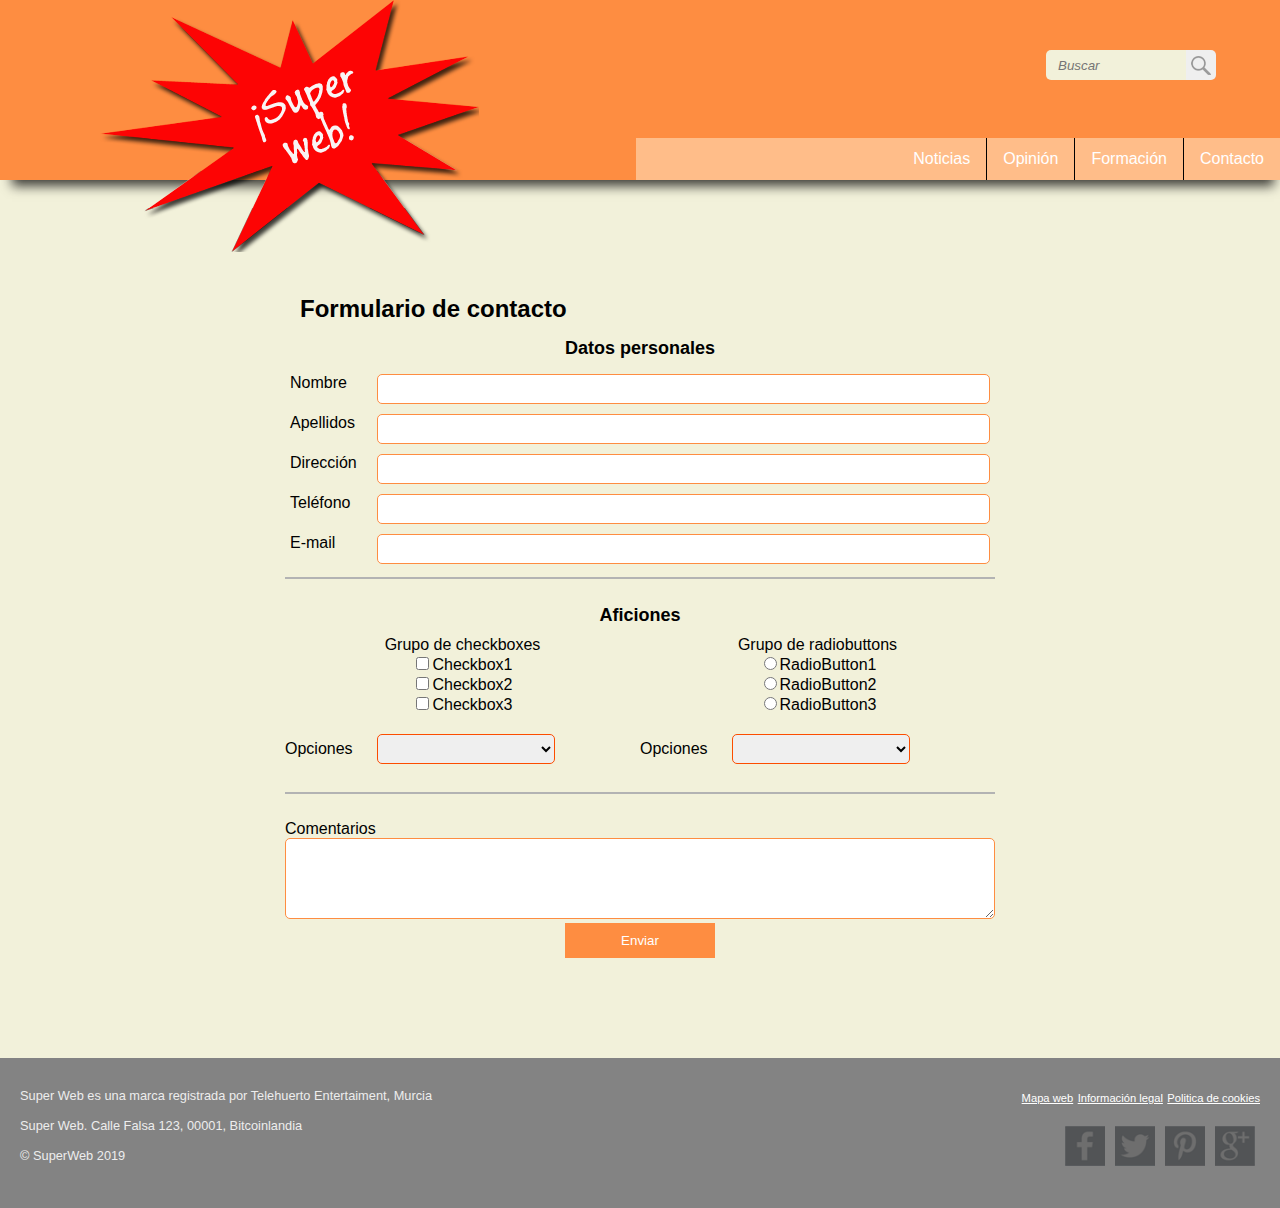
==== Sesion1-HTMLyCSS/contacto.html @ 76e4bed1 "Segundo commit" ====
<!DOCTYPE html>

<html>

<head>
	<meta charset="UTF-8">
	<title>Super Web</title>
	<link rel="stylesheet" href="css/reset.css">
	<link rel="stylesheet" href="css/super.css">
	<link rel="stylesheet" href="css/style.css">
	<link rel="stylesheet" href="css/responsive.css">
</head>

<body>
		<header>
			<a href="index.html" class="logotipo">Super web</a>
			<div class="buscar">
				<input type="text" name="Buscar" placeholder="Buscar" class="inputBuscar">
				<button type="button" class="lupa"></button>
			</div>
			<ul>
			  <li><a href="#home" class="enlaceNormal">Contacto</a></li>
			  <li><a href="#" class="enlaceNormal">Formación</a></li>
			  <li><a href="#" class="enlaceNormal">Opinión</a></li>
			  <li><a href="contacto.html" class="enlaceLargo">Noticias</a></li>
			</ul>
			<a href="#" id ="menu">Menu</a>
		</header>
		<main class="contenido">
			<div class="formulario">
				<h1>Formulario de contacto</h1>
				<form>
					<h2>Datos personales</h2>
					<div class="divForm">
						<label for="nombre">Nombre</label><input type="text" name="nombre" class="campo">
					</div>
					<div class="divForm">
						<label for="apellidos">Apellidos</label><input type="text" name="apellidos" class="campo">
					</div>
					<div class="divForm">
						<label for="direccion">Dirección</label><input type="text" name="direccion" class="campo">
					</div>
					<div class="divForm" id="divTelefono">
						<label for="telefono">Teléfono</label><input type="text" name="telefono" class="campo"></div>
					<div class="divForm" id="divEmail">
						<label for="email">E-mail</label><input type="text" name="email" class="campo">
					</div>
					<hr>
					<br>
					<h2>Aficiones</h2>
					<div class="divFormChoose">
						<div class="choose1">
							<label>Grupo de checkboxes</label>
							<label><input type="checkbox" name="aficiones1" value="Checkbox1">Checkbox1</label>
							<label><input type="checkbox" name="aficiones1" value="Checkbox2">Checkbox2</label>
							<label><input type="checkbox" name="aficiones1" value="Checkbox3">Checkbox3</label>
						</div>
						<div class="choose2">
							<label>Grupo de radiobuttons</label>
							<label><input type="radio" name="aficiones2" value="RadioButton1">RadioButton1</label>
							<label><input type="radio" name="aficiones2" value="RadioButton2">RadioButton2</label>
							<label><input type="radio" name="aficiones2" value="RadioButton3">RadioButton3</label>
						</div>
					</div>
					<div class="divOpciones">
						<div class="opciones1">
							<label>Opciones</label>
							<select name="opciones">
							  <option value="opcion1"></option>
							  <option value="opcion2">Saab</option>
							  <option value="opcion3">Fiat</option>
							  <option value="opcion4">Audi</option>
							</select>
						</div>
						<div class="opciones2">
							<label>Opciones</label>
							<select name="opciones">
							  <option value="opcion1"></option>
							  <option value="opcion2">Saab</option>
							  <option value="opcion3">Fiat</option>
							  <option value="opcion4">Audi</option>
							</select>
						</div>
					</div>
					<hr>
					<br>
					<label>Comentarios</label>
					<textarea name="comentarios" rows="5" cols="40"></textarea>
					<input type="submit" name="submit" class="submitForm" value="Enviar">
				</form>
			</main>
		</div>
		<footer>
			<div class="footer1">
				<p>Super Web es una marca registrada por Telehuerto Entertaiment, Murcia</p>
				<br>
				<p>Super Web. Calle Falsa 123, 00001, Bitcoinlandia</p>
				<br>
				<p>© SuperWeb 2019</p>
			</div>
			<div class="footer2">
				<div class="enlaces">
					<a href="#">Mapa web</a>
					<a href="#">Información legal</a>
					<a href="#">Politica de cookies</a>
				</div>
				<div class="social">
					<div id="facebook"></div>
					<div id="twitter"></div>
					<div id="pinterest"></div>
					<div id="google"></div>
				</div>
			</div>
		</footer>
</body>

</html>
---- Sesion1-HTMLyCSS/css/style.css ----
body{
    font-family: Arial, sans-serif;
}

/* Header */
ul {
  list-style-type: none;
  margin: 0;
  padding: 0;
  overflow: hidden;
  background-color: #FFBD89;
  position: absolute;
  bottom: 0;
  right: 0;
}

li {
  float: right;
}

li a {
  display: block;
  color: white;
  text-align: center;
  padding: 12px 16px;
  text-decoration: none;
}


li a:hover {
  background-color: #D7935C;
  transition: 0.3s;
  cursor: pointer;
}

.enlaceNormal{
  border-left: solid 1px black;
}

.enlaceLargo{
  width: 350px;
  text-align: right;
}

#menu{
  display: none;
}

header{
  height: 180px;
  background-color: #FE8D41;
  position: relative;
  box-shadow: 3px 15px 11px -9px rgba(0,0,0,0.75);
}

.logotipo{
  text-decoration: none;
  background-image: url(../img/logo.png);
  display: block;
  text-indent: -9999px;
  background-repeat: no-repeat;
  height: 270px;
  width: 400px;
  margin-left: 100px;
  position: absolute;
  z-index: 1;
}

.buscar{
  border-radius: 5px;
  overflow: hidden;
  position: absolute;
  width: 170px;
  right: 0;
  margin-right: 5%;
  margin-top: 50px;
}

.inputBuscar{
  height: 30px;
  width: 140px;
  background-color: #F2F1DA;
  text-decoration: none;
  border: none;
  text-indent: 10px;
  font-style: italic;
}

.lupa{
  background-image: url("../img/lupa.png");
  background-repeat: no-repeat;
  text-decoration: none;
  border: none;
  height: 30px;
  width: 30px;
  position: absolute;
  bottom: 0;
  background-position: center;
}

.lupa:hover{
  background-color: rgba(0.5,0,0.5,0.2);
  transition: 1s;
  filter:brightness(0.4);
  cursor: pointer;
}

/* Cuerpo */ 
.contenedor{
  margin-left: 10%;
  margin-right: 10%;
}

.contenido{
  background-color: #F2F1DA;
  display: flex;
  flex-direction: row;
}

.principal{
  padding: 10px;
  margin-top: 20px;
  width: 66%;
}
.principal img{
  width: 100%;
}

aside{
  display: block;
  float: right;
  width: 33%;
  padding: 10px;
}

article{
  border: solid 1px #FE8D41;
  margin-top: 20px;
  height: 190px;
  overflow: hidden;
}

.cabeceraArt{
  background-color: #FE8D41;
  width: 30px;
  padding: 5px;
  width: 100%;
  color: white;
}

.contenidoArt{
  display: flex;
  flex-direction: row;
  overflow: hidden;
}

.contenidoArt img{
  width: 100%;
  height: 100%;
  margin: 15px;
}
.contenidoArt p{
  font-size: 10px;
  display: block;
  margin-top: 15px;
  margin-right: 5px;
  margin-bottom: 5px;
  text-overflow: ellipsis;
}

hr{
  border: solid 1px #B3B3B3;
}

section h1{
  font-size: 40px;
  font-weight: bold;
}

section h2{
  font-size: 1.1em;
}

section h3{
  font-size: 20px;
  font-weight: bold;
}

section h4{
  font-size: 0.7em;
  color: gray;
  display: block;
  margin-bottom: -8px;
}

section p{
  font-size: 0.8em;
}

.noticias{
  display: flex;
  flex-direction: row;
}

.noticia{
  border: solid 1px;
  border-top-left-radius: 5px;
  border-top-right-radius: 5px;
  height: 120px;
  width: 260px;
  margin: 10px;
  overflow: hidden;
}

#noticia1{
  background-image: url("../img/putin.jpg");
  background-size: cover;
}

#noticia2{
  background-image: url("../img/alf.jpg");
  background-size: cover;
}

#noticia3{
  background-image: url("../img/kung-fury.jpg");
  background-size: cover;
}

.notiCont{
  color: white;
  background-color: rgba(43,43,43,0.7);
  height: 100%;
  margin-top: 75px;
  padding: 8px;
}

.noticia:hover .notiCont{
  transition: 0.5s;
  margin-top: 0px;
  cursor: pointer;
}

/*Footer*/
footer{
  display: flex;
  flex-direction: row;
  background-color: #838383;
  color: #EDEDED;
  height: 150px;
  width: 100%;
}

.footer1{
  margin: 20px;
  margin-top: 30px;
  font-size: 0.8em;
  width: 50%;
}

.footer2{
  margin: 20px;
  margin-top: 30px;
  width: 50%;
  text-align: right;
}

.enlaces a{
  color: white;
  font-size: 0.7em;
}

.social{
  margin-top: 15px;
  display: flex;
  float: right;
}

.social div{
  margin: 5px;
  width: 40px;
  height: 40px;
}

#facebook{
  background-image: url("../img/facebookGris.png");
  background-size: cover;
}

#twitter{
  background-image: url("../img/twitterGris.png");
  background-size: cover;
}

#pinterest{
  background-image: url("../img/pinterestGris.png");
  background-size: cover;
}

#google{
  background-image: url("../img/googleGris.png");
  background-size: cover;
}

#facebook:hover{
  background-image: url("../img/facebookColor.png");
  cursor: pointer;
}

#twitter:hover{
  background-image: url("../img/twitterColor.png");
  cursor: pointer;
}

#pinterest:hover{
  background-image: url("../img/pinterestColor.png");
  cursor: pointer;
}

#google:hover{
  background-image: url("../img/googleColor.png");
  cursor: pointer;
}

/* Formulario de contacto */
.formulario{
  padding: 20px;
  margin: 80px auto;
  width: 750px;
}

.formulario h1{
  font-weight: bold;
  font-size: 24px;
  padding: 15px;
}

.formulario h2{
  font-weight: bold;
  font-size: 18px;
  text-align: center;
  padding-bottom: 10px;
}

.campo, textarea{
  background-color: white;
  border-radius: 5px;
  border: solid 1px #FE8D41;
  width: 100%;
}

.campo{
  height: 30px;
}

.submitForm{
  background-color: #FE8D41;
  display: block;
  margin: auto;
  border: none;
  color: white;
  padding: 10px;
  width: 150px;
}

.submitForm:hover{
  background-color: #FC4D00;
  cursor: pointer;
}

.divForm{
  display: flex;
  flex-direction: row;
  width: 100%;
  padding: 5px;
}

.divForm label{
  display: block;
  width: 100px;
}

.divFormChoose{
  display: flex;
  flex-direction: row;
}

.choose1, .choose2{
  display: flex;
  flex-direction: column;
  width: 50%;
  justify-content: center;
  align-items: center;
}
.divOpciones{
  display: flex;
  flex-direction: row;
  width: 100%;
}

.opciones1, .opciones2{
  width: 50%;
}

select{
  border: solid 1px #FC4D00;
  border-radius: 5px;
  height: 30px;
  width: 50%;
  margin: 20px;
}

/* Media Querys */
@media only screen and (max-width: 1076px) {

  .logotipo{
    margin-left: 7%;
  }

  .enlaceLargo{
    width: 250px;
  }
}

@media only screen and (max-width: 900px) {

  header{
    display: flex;
    flex-direction: row;
    justify-content: space-around;
    align-items: center;
    height: 100px;
  }

  .buscar{
    margin-top: 0px;
    right: auto;
    width: 250px;
    position: relative;
    display: flex;
    flex-direction: row-reverse;
  }

  .inputBuscar{
    width: 100%;
  }

  header ul{
    display: none;
  }

  #menu{
    display: block;
    width: 60px;
    text-decoration: none;
    columns: black;
  }

  .logotipo{
    text-decoration: none;
    background-image: none;
    text-indent: 0px;
    height: 20px;
    width: 180px;
    margin-top: -20px;
    margin-left: 0px;
    position: relative;
    color: black;
    font-size: 35px;
  }

  .contenido{
    flex-direction: column;
  }

  .principal{
    width: 100%;
  }

  aside{
    width: 100%;
  }

  .contenidoArt img{
    width: 130px;
    height: 130px;
    margin: 15px;
  }

  .noticias{
    justify-content: center;
    align-items: center;
    flex-wrap: wrap;
  }

  .noticia{
    width: 210px;
  }

}

@media only screen and (max-width: 652px) {

  .logotipo{
    font-size: 30px;
    width: 70%;
    transform: scale(0.9);
  }

  .buscar{
    width: 75%;
    margin-right: 4px;
    transform: scale(0.9);
  }

  #menu{
    width: 20%;
    margin-right: 4px;
    transform: scale(0.9);
  }

  .principal h1{
    font-size: 27px;
  }

  .principal h2{
    font-size: 0.9em;
  }

  .noticia{
    width: 143px;
  }

  footer{
    display: flex;
    flex-direction: column;
    font-size: 0.85em;
  }

  footer br{
    display: none;
  }

  .footer1{
    width: 100%;
    margin-top: 10px;
  }

  .footer2{
    width: 100%;
    margin-top: -20px;
    margin-left: 20px;
    text-align: left;
  }

  .social{
    margin-top: 5px;
    float: left;
  }

  }
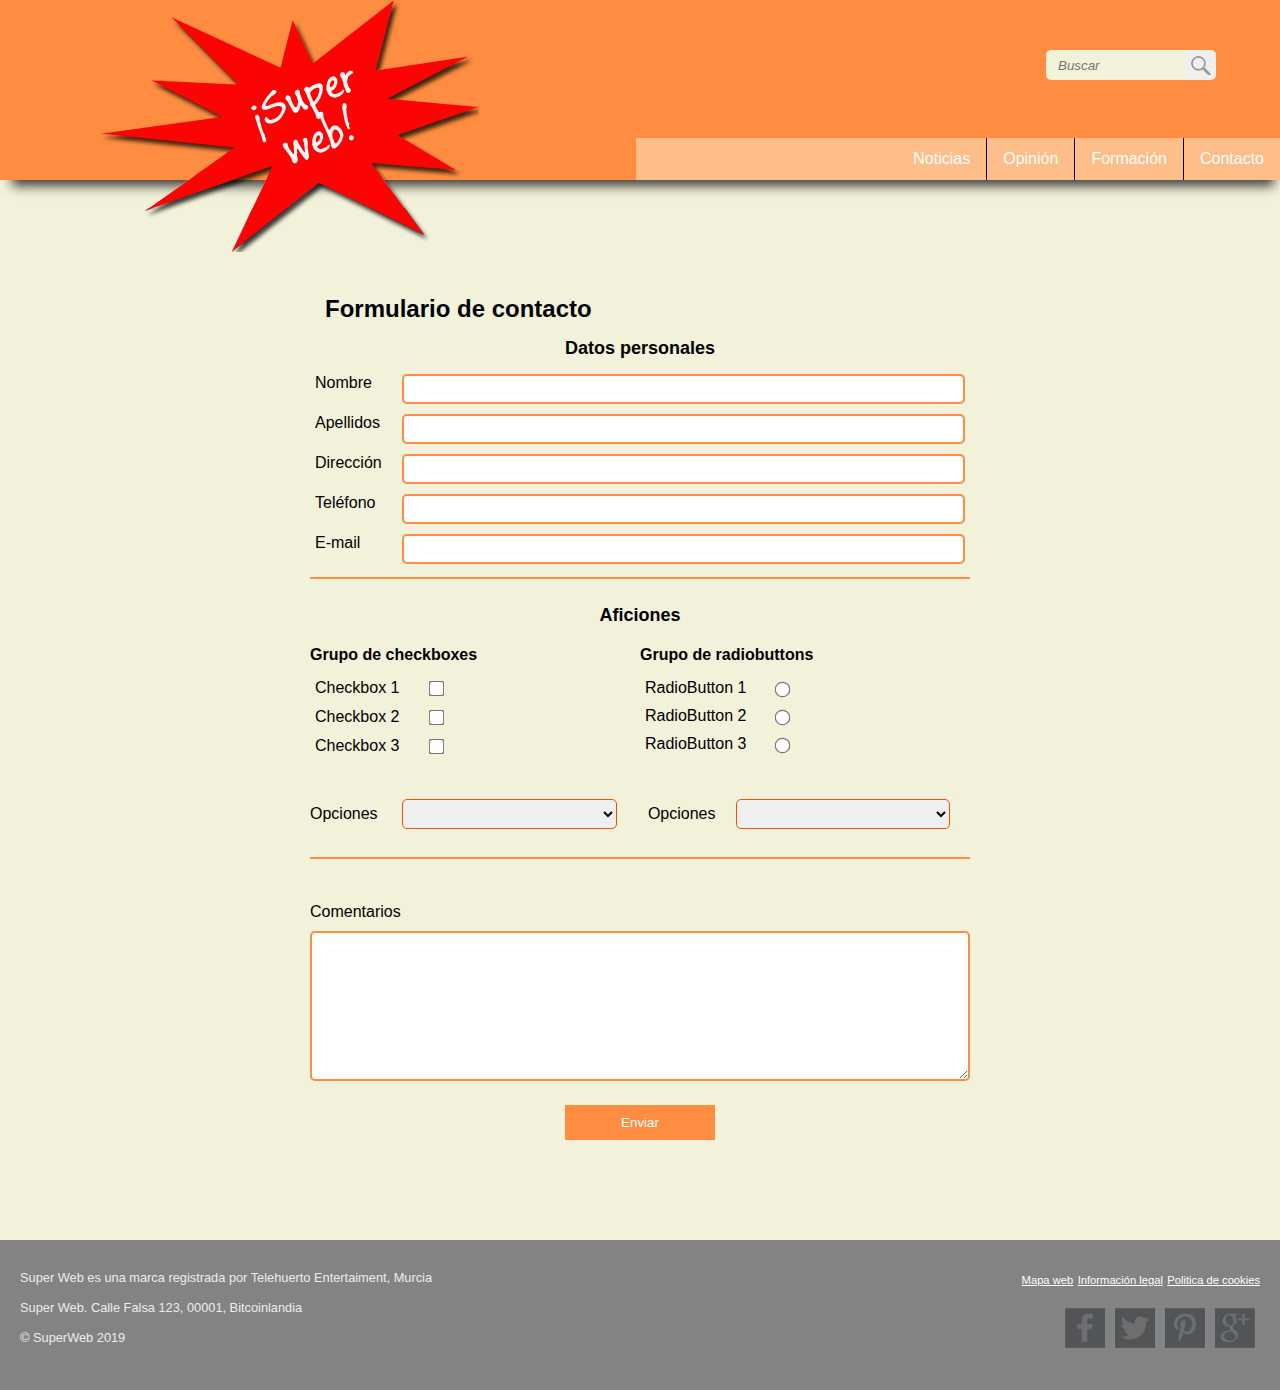
==== commit f66623d0: "Front version 3" ====
--- a/Sesion1-HTMLyCSS/contacto.html
+++ b/Sesion1-HTMLyCSS/contacto.html
@@ -50,42 +50,43 @@
 					<h2>Aficiones</h2>
 					<div class="divFormChoose">
 						<div class="choose1">
-							<label>Grupo de checkboxes</label>
-							<label><input type="checkbox" name="aficiones1" value="Checkbox1">Checkbox1</label>
-							<label><input type="checkbox" name="aficiones1" value="Checkbox2">Checkbox2</label>
-							<label><input type="checkbox" name="aficiones1" value="Checkbox3">Checkbox3</label>
+							<h3>Grupo de checkboxes</h3>
+							<label><input type="checkbox" name="aficiones1" value="Checkbox1">Checkbox 1</label>
+							<label><input type="checkbox" name="aficiones1" value="Checkbox2">Checkbox 2</label>
+							<label><input type="checkbox" name="aficiones1" value="Checkbox3">Checkbox 3</label>
 						</div>
 						<div class="choose2">
-							<label>Grupo de radiobuttons</label>
-							<label><input type="radio" name="aficiones2" value="RadioButton1">RadioButton1</label>
-							<label><input type="radio" name="aficiones2" value="RadioButton2">RadioButton2</label>
-							<label><input type="radio" name="aficiones2" value="RadioButton3">RadioButton3</label>
+							<h3>Grupo de radiobuttons</h3>
+							<label><input type="radio" name="aficiones2" value="RadioButton1">RadioButton 1</label>
+							<label><input type="radio" name="aficiones2" value="RadioButton2">RadioButton 2</label>
+							<label><input type="radio" name="aficiones2" value="RadioButton3">RadioButton 3</label>
 						</div>
 					</div>
+					<br>
 					<div class="divOpciones">
 						<div class="opciones1">
 							<label>Opciones</label>
 							<select name="opciones">
 							  <option value="opcion1"></option>
-							  <option value="opcion2">Saab</option>
-							  <option value="opcion3">Fiat</option>
-							  <option value="opcion4">Audi</option>
+							  <option value="opcion2">Asaltar parlamentos</option>
+							  <option value="opcion3">Puenting a capea</option>
+							  <option value="opcion4">Madrugar en Navidad</option>
 							</select>
 						</div>
 						<div class="opciones2">
-							<label>Opciones</label>
 							<select name="opciones">
 							  <option value="opcion1"></option>
-							  <option value="opcion2">Saab</option>
-							  <option value="opcion3">Fiat</option>
-							  <option value="opcion4">Audi</option>
+							  <option value="opcion2">Llorar en el tarot</option>
+							  <option value="opcion3">El buen hablar</option>
+							  <option value="opcion4">Bricolaje subacúatico</option>
 							</select>
+							<label>Opciones</label>
 						</div>
 					</div>
 					<hr>
-					<br>
-					<label>Comentarios</label>
-					<textarea name="comentarios" rows="5" cols="40"></textarea>
+					<br><br>
+					<p class="labelCom">Comentarios</p>
+					<textarea name="comentarios"></textarea>
 					<input type="submit" name="submit" class="submitForm" value="Enviar">
 				</form>
 			</main>
--- a/Sesion1-HTMLyCSS/css/style.css
+++ b/Sesion1-HTMLyCSS/css/style.css
@@ -326,7 +326,7 @@
 .formulario{
   padding: 20px;
   margin: 80px auto;
-  width: 750px;
+  width: 700px;
 }
 
 .formulario h1{
@@ -342,11 +342,28 @@
   padding-bottom: 10px;
 }
 
+.formulario h3{
+  font-weight: bold;
+  font-size: 16px;
+  text-align: center;
+  padding-bottom: 10px;
+  padding-top: 10px;
+}
+
+.formulario hr{
+  border: 1px solid #FE8D41;
+}
+
 .campo, textarea{
   background-color: white;
   border-radius: 5px;
-  border: solid 1px #FE8D41;
-  width: 100%;
+  border: solid 2px #FE8D41;
+  width: 100%;
+}
+
+textarea{
+  width: 100%;
+  height: 150px;
 }
 
 .campo{
@@ -361,6 +378,7 @@
   color: white;
   padding: 10px;
   width: 150px;
+  margin-top: 20px;
 }
 
 .submitForm:hover{
@@ -389,25 +407,53 @@
   display: flex;
   flex-direction: column;
   width: 50%;
+  align-items: flex-start;
+}
+
+.divFormChoose label{
+  display: flex;
+  flex-direction: row-reverse;
+  padding: 5px;
+}
+
+.divFormChoose label input{
+  margin-left: 30px;
+  transform: scale(1.2);
+}
+
+.divOpciones{
+  display: flex;
+  flex-direction: row;
+  justify-content: space-between;
+  width: 100%;
+}
+
+.opciones1, .opciones2{
+  width: 50%;
+}
+
+.opciones2{
+  display: flex;
+  flex-direction: row-reverse;
+}
+
+.opciones2 label{
+  display: flex;
   justify-content: center;
   align-items: center;
 }
-.divOpciones{
-  display: flex;
-  flex-direction: row;
-  width: 100%;
-}
-
-.opciones1, .opciones2{
-  width: 50%;
-}
+
 
 select{
   border: solid 1px #FC4D00;
   border-radius: 5px;
   height: 30px;
-  width: 50%;
+  width: 65%;
   margin: 20px;
+}
+
+.labelCom{
+  margin-bottom: 10px;
 }
 
 /* Media Querys */
@@ -499,7 +545,11 @@
 
 }
 
-@media only screen and (max-width: 652px) {
+@media only screen and (max-width: 680px) {
+
+  header{
+    height: 80px;
+  }
 
   .logotipo{
     font-size: 30px;
@@ -558,5 +608,42 @@
     float: left;
   }
 
-  }
-
+  .formulario{
+    width: 100%;
+  }
+
+  .divForm{
+    flex-direction: column;
+  }
+
+  .divFormChoose{
+    flex-direction: column;
+    justify-content: center;
+    align-items: center;
+  }
+
+  .divOpciones{
+    flex-direction: column;
+  }
+
+  .divOpciones select{
+    padding: 0;
+    margin: 0;
+    width: 100%;
+  }
+
+  .opciones1, .opciones2{
+    width: 100%;
+  }
+
+  .opciones2{
+    flex-direction: column-reverse;
+  }
+
+  .opciones2 label, .opciones1 label{
+    justify-content: flex-start;
+    padding-top: 10px;
+  }
+
+  }
+
